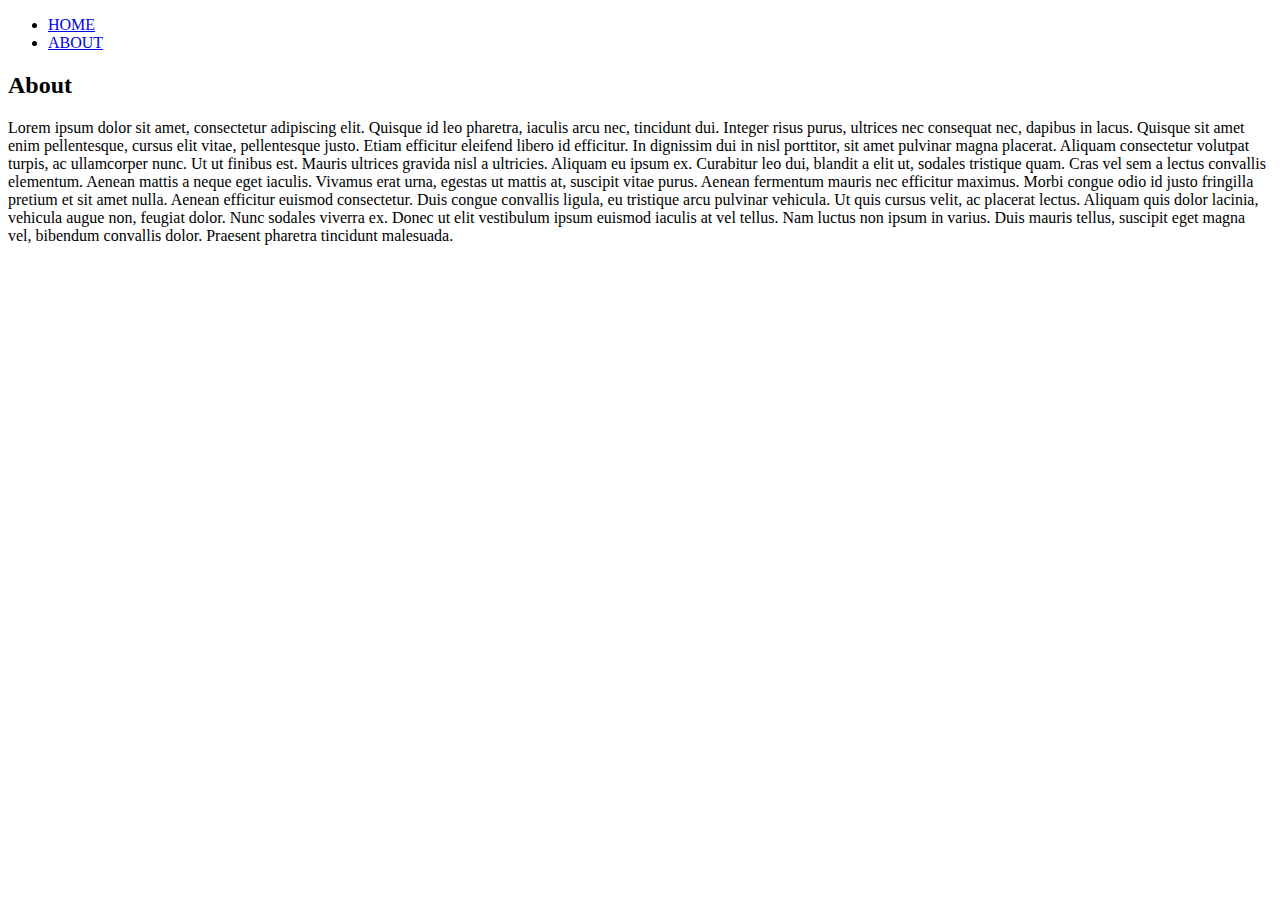
==== templates/about.html @ f56c6f15 "Initial commit" ====
<!DOCTYPE html>
<html>
  <head>
    <title>Your Site | About</title>
    <link href="static/css/style.css" rel="stylesheet">
  </head>
  <body>
    <nav>
      <ul>
        <li><a href="/">HOME</a></li>
        <li><a href="#" class="active">ABOUT</a></li>
      </ul>
    </nav>
<h2>About</h2>
<p>Lorem ipsum dolor sit amet, consectetur adipiscing elit. Quisque id leo pharetra, iaculis arcu nec, tincidunt dui. Integer risus purus, ultrices nec consequat nec, dapibus in lacus. Quisque sit amet enim pellentesque, cursus elit vitae, pellentesque justo. Etiam efficitur eleifend libero id efficitur. In dignissim dui in nisl porttitor, sit amet pulvinar magna placerat. Aliquam consectetur volutpat turpis, ac ullamcorper nunc. Ut ut finibus est. Mauris ultrices gravida nisl a ultricies. Aliquam eu ipsum ex. Curabitur leo dui, blandit a elit ut, sodales tristique quam. Cras vel sem a lectus convallis elementum. Aenean mattis a neque eget iaculis. Vivamus erat urna, egestas ut mattis at, suscipit vitae purus.

Aenean fermentum mauris nec efficitur maximus. Morbi congue odio id justo fringilla pretium et sit amet nulla. Aenean efficitur euismod consectetur. Duis congue convallis ligula, eu tristique arcu pulvinar vehicula. Ut quis cursus velit, ac placerat lectus. Aliquam quis dolor lacinia, vehicula augue non, feugiat dolor. Nunc sodales viverra ex. Donec ut elit vestibulum ipsum euismod iaculis at vel tellus. Nam luctus non ipsum in varius. Duis mauris tellus, suscipit eget magna vel, bibendum convallis dolor. Praesent pharetra tincidunt malesuada.
</p>

  </body>
  
  <script src="static/js/script.js"></script>
</html>
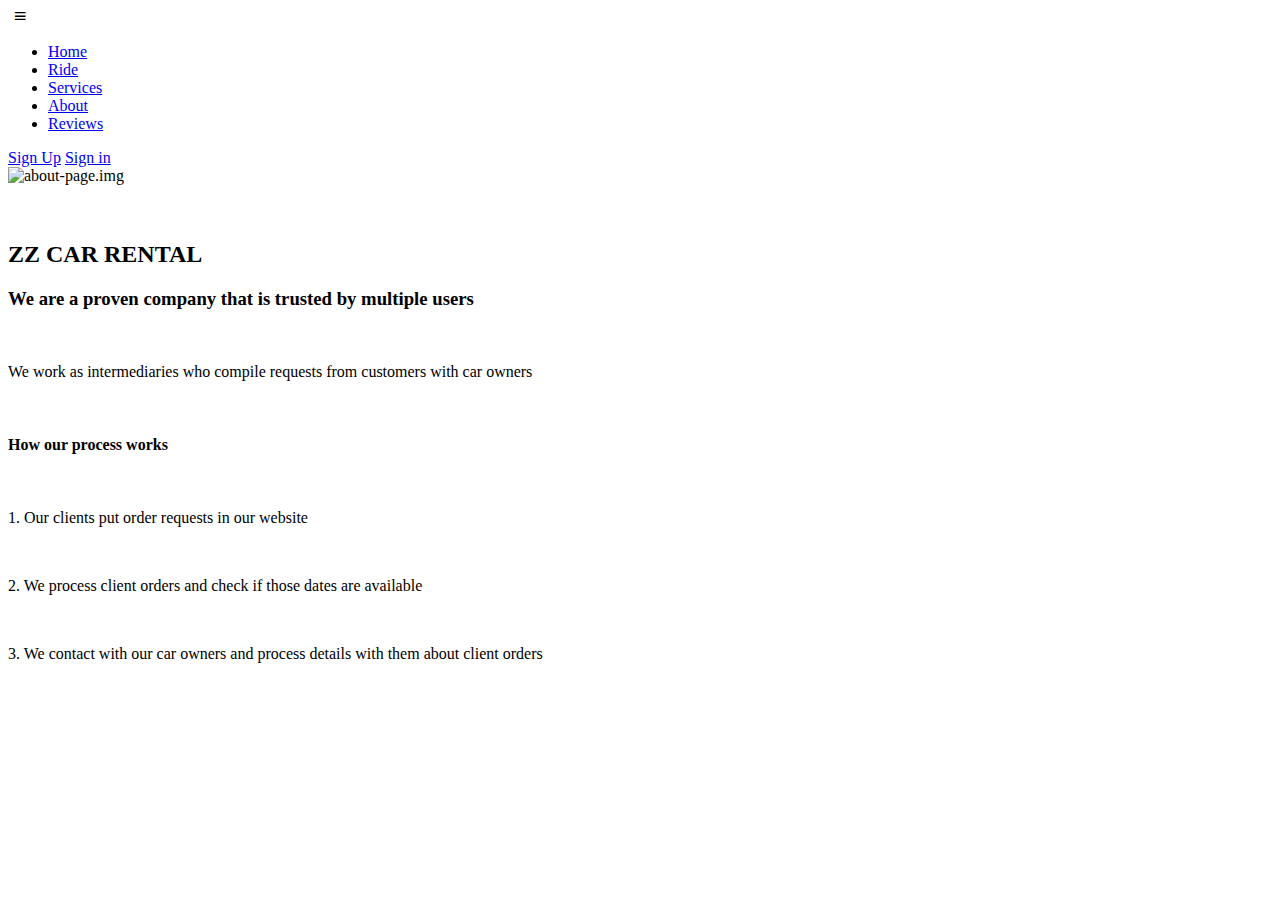
==== commit c9b2d516: "Updated about and ride pages" ====
--- a/templates/about.html
+++ b/templates/about.html
@@ -1,23 +1,64 @@
-<!DOCTYPE html>
-<html>
-  <head>
-    <title>Your Site | About</title>
-    <link href="static/css/style.css" rel="stylesheet">
-  </head>
-  <body>
-    <nav>
-      <ul>
-        <li><a href="/">HOME</a></li>
-        <li><a href="#" class="active">ABOUT</a></li>
-      </ul>
-    </nav>
-<h2>About</h2>
-<p>Lorem ipsum dolor sit amet, consectetur adipiscing elit. Quisque id leo pharetra, iaculis arcu nec, tincidunt dui. Integer risus purus, ultrices nec consequat nec, dapibus in lacus. Quisque sit amet enim pellentesque, cursus elit vitae, pellentesque justo. Etiam efficitur eleifend libero id efficitur. In dignissim dui in nisl porttitor, sit amet pulvinar magna placerat. Aliquam consectetur volutpat turpis, ac ullamcorper nunc. Ut ut finibus est. Mauris ultrices gravida nisl a ultricies. Aliquam eu ipsum ex. Curabitur leo dui, blandit a elit ut, sodales tristique quam. Cras vel sem a lectus convallis elementum. Aenean mattis a neque eget iaculis. Vivamus erat urna, egestas ut mattis at, suscipit vitae purus.
+<!doctype html>
+<html lang="en">
+<head>
+  <meta charset="UTF-8">
+  <meta name="viewport" content="width=device-width, initial-scale=1.0">
+  <title>ZZ CAR RENTAL</title>
+  <link rel="stylesheet" href="static/css/styles.css">
+  <link rel="stylesheet"
+  href="https://cdn.jsdelivr.net/npm/boxicons@latest/css/boxicons.min.css">
+</head>
 
-Aenean fermentum mauris nec efficitur maximus. Morbi congue odio id justo fringilla pretium et sit amet nulla. Aenean efficitur euismod consectetur. Duis congue convallis ligula, eu tristique arcu pulvinar vehicula. Ut quis cursus velit, ac placerat lectus. Aliquam quis dolor lacinia, vehicula augue non, feugiat dolor. Nunc sodales viverra ex. Donec ut elit vestibulum ipsum euismod iaculis at vel tellus. Nam luctus non ipsum in varius. Duis mauris tellus, suscipit eget magna vel, bibendum convallis dolor. Praesent pharetra tincidunt malesuada.
-</p>
+<body>
+  <!--Header-->
+  <header>
+  <a href="#" class="logo"><img src="static/img/jeep.png" alt=""></a>
 
-  </body>
+  <div class="bx bx-menu" id="menu-icon"></div>
+
+  <!--Navigation bar -->
+  <ul class="navigation-bar">
+    <li><a href="home">Home</a></li>
+    <li><a href="ride">Ride</a></li>
+    <li><a href="services">Services</a></li>
+    <li><a href="about">About</a></li>
+    <li><a href="reviews">Reviews</a></li>
+  </ul>
+  <div class="header-btn">
+    <a href="#" class="sign-up">Sign Up</a>
+    <a href="#" class="sign-in">Sign in</a>
+  </div>
+  </header>
+
+  <!-- Section for about -->
+
+  <section class="home-screen" id="home-screen">
+    <img src="static/img/ABOUT-PAGE.jpg" alt="about-page.img " width="400px" height="300px">
+    <div class="about-screen">
+      <br>
+      <br>
+      <h2>ZZ CAR RENTAL</h2>
+      <h3>We are a proven company that is trusted by multiple users </h3>
+      <br>
+      <p>We work as intermediaries who compile requests from customers with car owners</p>
+      <br>
+      <h4>How our process works</h4>
+      <br>
+      <p>1. Our clients put order requests in our website </p>
+      <br>
+      <p>2. We process client orders and check if those dates are available</p>
+      <br>
+      <p>3. We contact with our car owners and process details with them about client orders</p>
+      <br>
+    <div class="ads">
+      <script data-num-rows="1"
+src="https://s3-us-west-2.amazonaws.com/kaboodle/kaboodle.js"
+type="text/javascript"></script> 
+      
+      
+    </div>
+
   
-  <script src="static/js/script.js"></script>
-</html>+
+
+
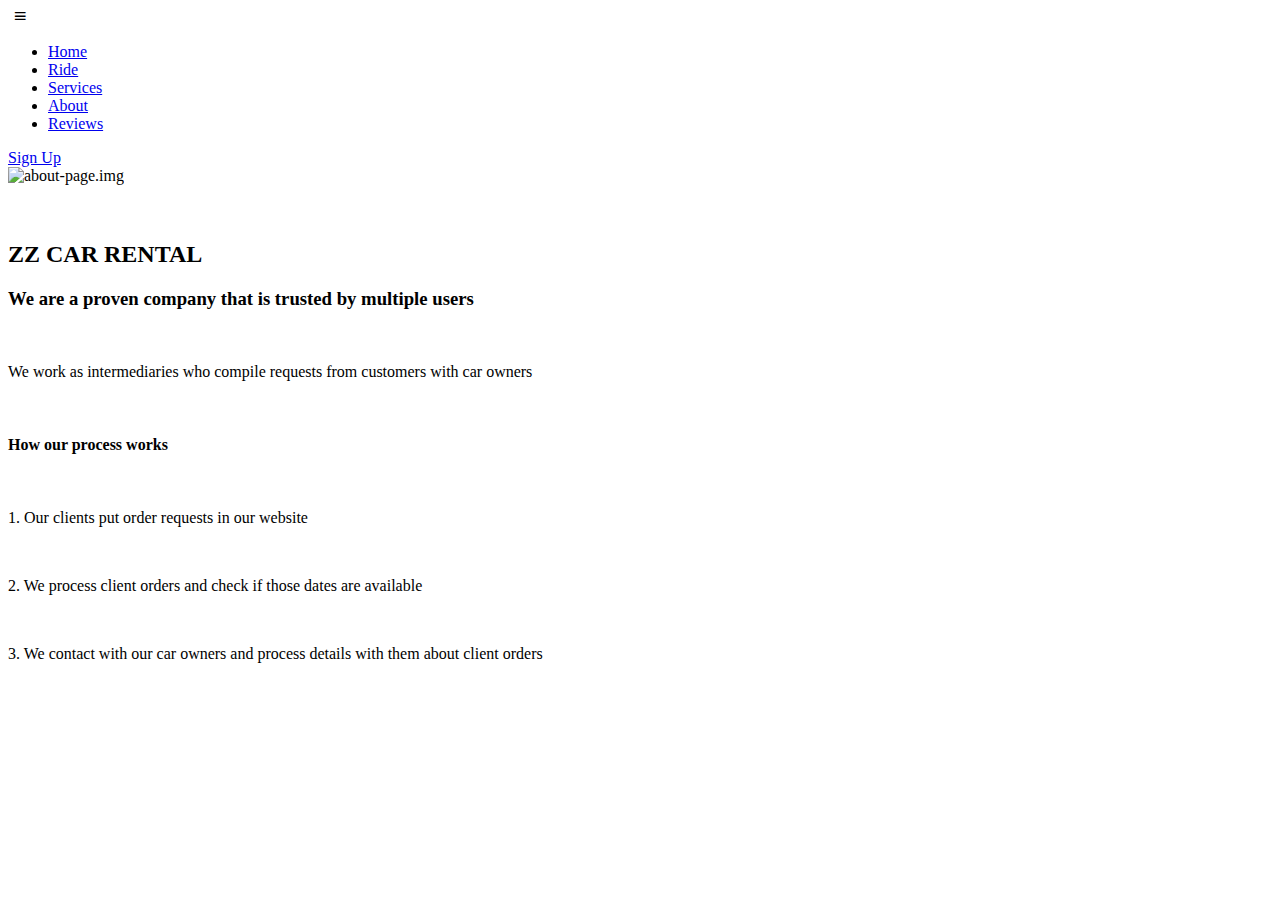
==== commit 828a6bb7: "added sign in page" ====
--- a/templates/about.html
+++ b/templates/about.html
@@ -25,8 +25,7 @@
     <li><a href="reviews">Reviews</a></li>
   </ul>
   <div class="header-btn">
-    <a href="#" class="sign-up">Sign Up</a>
-    <a href="#" class="sign-in">Sign in</a>
+    <a href="signin" class="sign-up">Sign Up</a>
   </div>
   </header>
 
